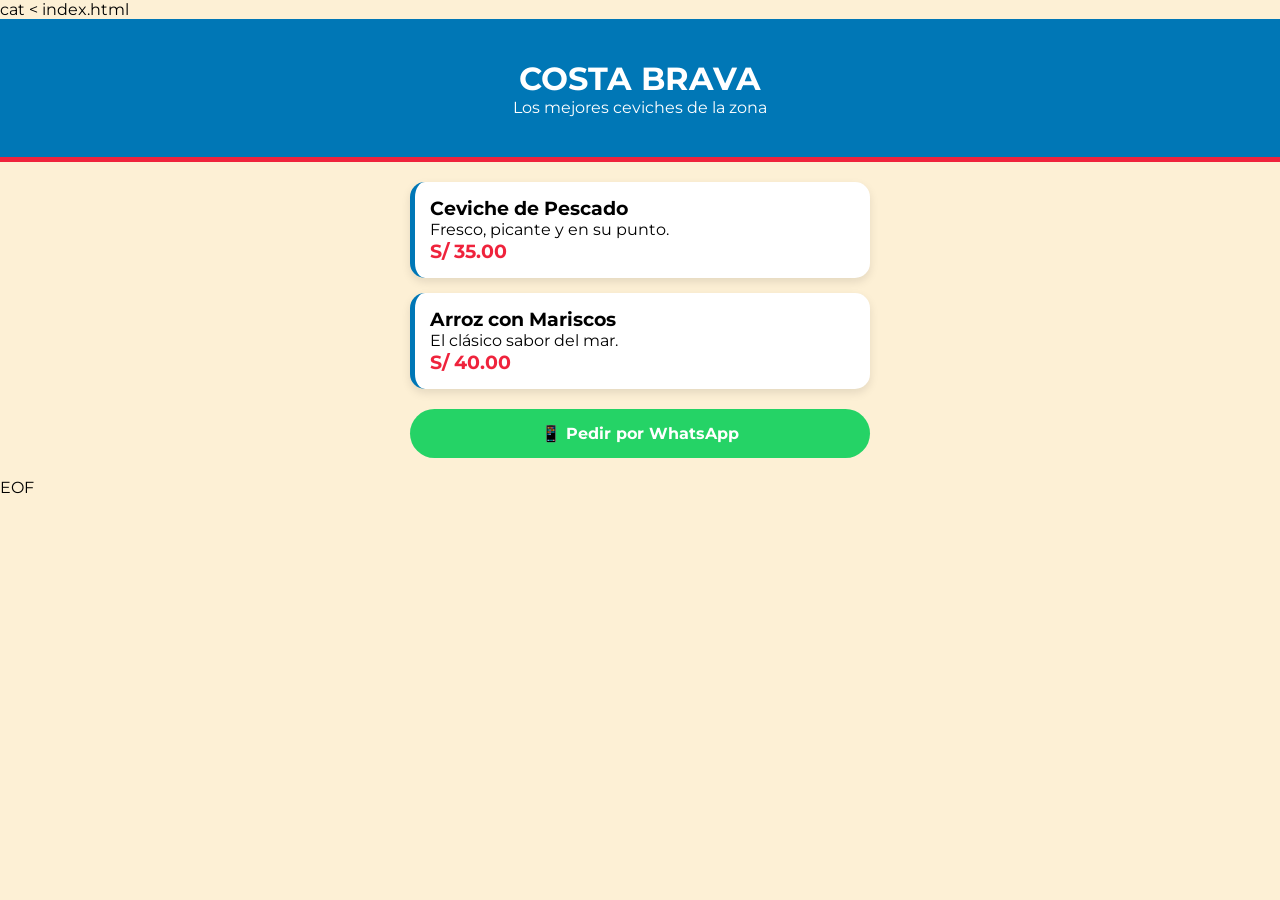
==== cevicheria_costa_brava/index.html @ 4e7a5982 "Añadido cliente Costa Brava" ====
cat <<EOF > index.html
<!DOCTYPE html>
<html lang="es">
<head>
    <meta charset="UTF-8">
    <meta name="viewport" content="width=device-width, initial-scale=1.0">
    <title>Cevichería Costa Brava</title>
    <link href="https://fonts.googleapis.com/css2?family=Montserrat:wght@400;700&display=swap" rel="stylesheet">
    <style>
        :root { --ocean: #0077b6; --sand: #fdf0d5; --coral: #ef233c; }
        * { box-sizing: border-box; margin: 0; padding: 0; }
        body { font-family: 'Montserrat', sans-serif; background-color: var(--sand); }
        header { 
            background: var(--ocean); color: white; padding: 40px 20px; 
            text-align: center; border-bottom: 5px solid var(--coral);
        }
        .container { padding: 20px; max-width: 500px; margin: auto; }
        .product-card { 
            background: white; border-radius: 15px; padding: 15px; 
            margin-bottom: 15px; box-shadow: 0 4px 10px rgba(0,0,0,0.1);
            border-left: 5px solid var(--ocean);
        }
        .price { color: var(--coral); font-weight: bold; font-size: 1.2rem; }
        .whatsapp { 
            display: block; background: #25d366; color: white; 
            text-align: center; padding: 15px; border-radius: 50px; 
            text-decoration: none; font-weight: bold; margin-top: 20px;
        }
    </style>
</head>
<body>
    <header>
        <h1>COSTA BRAVA</h1>
        <p>Los mejores ceviches de la zona</p>
    </header>
    <div class="container">
        <div class="product-card">
            <h3>Ceviche de Pescado</h3>
            <p>Fresco, picante y en su punto.</p>
            <span class="price">S/ 35.00</span>
        </div>
        <div class="product-card">
            <h3>Arroz con Mariscos</h3>
            <p>El clásico sabor del mar.</p>
            <span class="price">S/ 40.00</span>
        </div>
        <a href="#" class="whatsapp">📱 Pedir por WhatsApp</a>
    </div>
</body>
</html>
EOF
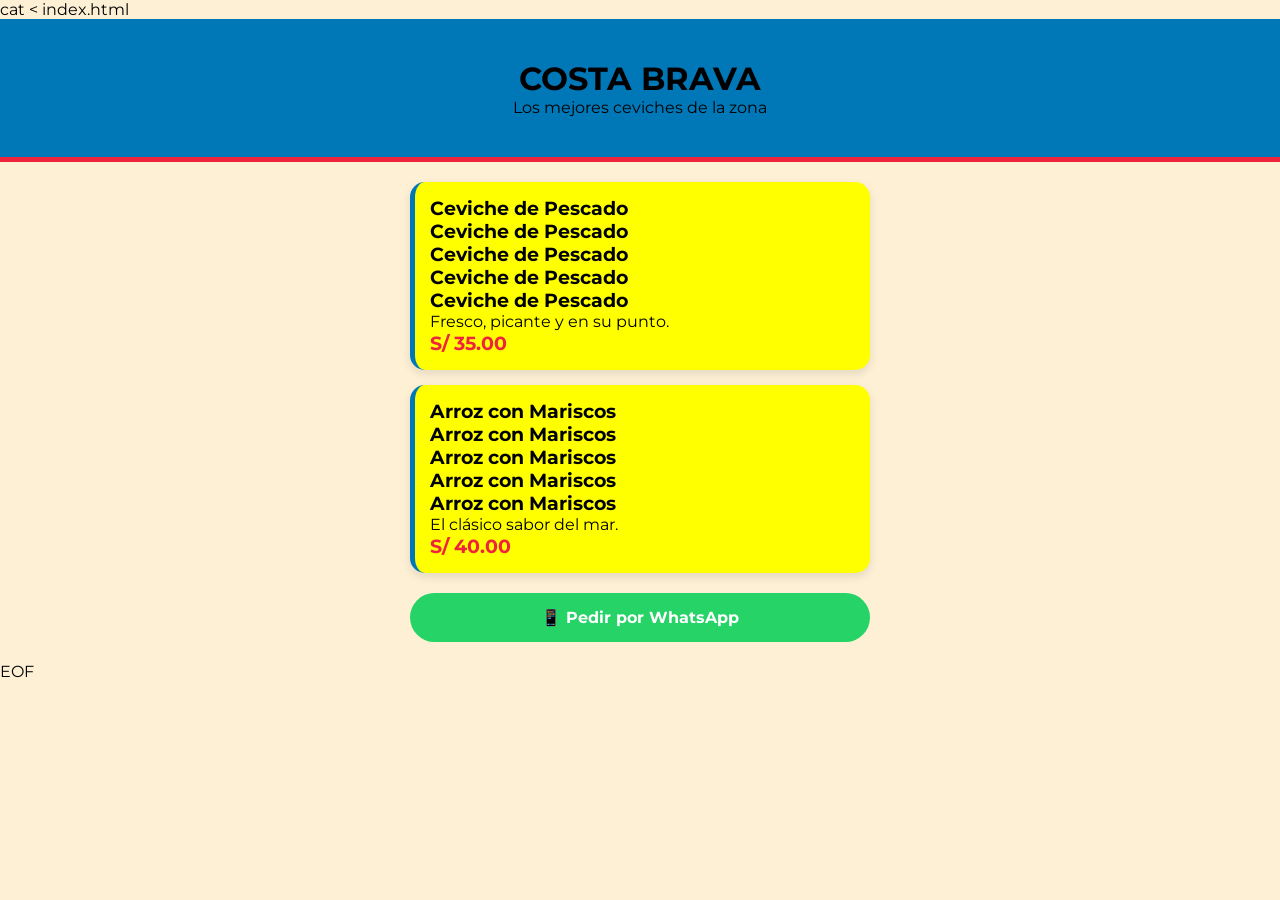
==== commit f4920a30: "Actualizando diseño y fotos de Costa Brava" ====
--- a/cevicheria_costa_brava/index.html
+++ b/cevicheria_costa_brava/index.html
@@ -11,12 +11,12 @@
         * { box-sizing: border-box; margin: 0; padding: 0; }
         body { font-family: 'Montserrat', sans-serif; background-color: var(--sand); }
         header { 
-            background: var(--ocean); color: white; padding: 40px 20px; 
+            background: var(--ocean); color: black; padding: 40px 20px; 
             text-align: center; border-bottom: 5px solid var(--coral);
         }
         .container { padding: 20px; max-width: 500px; margin: auto; }
         .product-card { 
-            background: white; border-radius: 15px; padding: 15px; 
+            background: yellow; border-radius: 15px; padding: 15px; 
             margin-bottom: 15px; box-shadow: 0 4px 10px rgba(0,0,0,0.1);
             border-left: 5px solid var(--ocean);
         }
@@ -36,11 +36,17 @@
     <div class="container">
         <div class="product-card">
             <h3>Ceviche de Pescado</h3>
+		<h3>Ceviche de Pescado</h3><h3>Ceviche de Pescado</h3><h3>Ceviche de Pescado</h3><h3>Ceviche de Pescado</h3>
             <p>Fresco, picante y en su punto.</p>
             <span class="price">S/ 35.00</span>
         </div>
         <div class="product-card">
             <h3>Arroz con Mariscos</h3>
+		<h3>Arroz con Mariscos</h3>
+<h3>Arroz con Mariscos</h3>
+<h3>Arroz con Mariscos</h3>
+<h3>Arroz con Mariscos</h3>
+
             <p>El clásico sabor del mar.</p>
             <span class="price">S/ 40.00</span>
         </div>
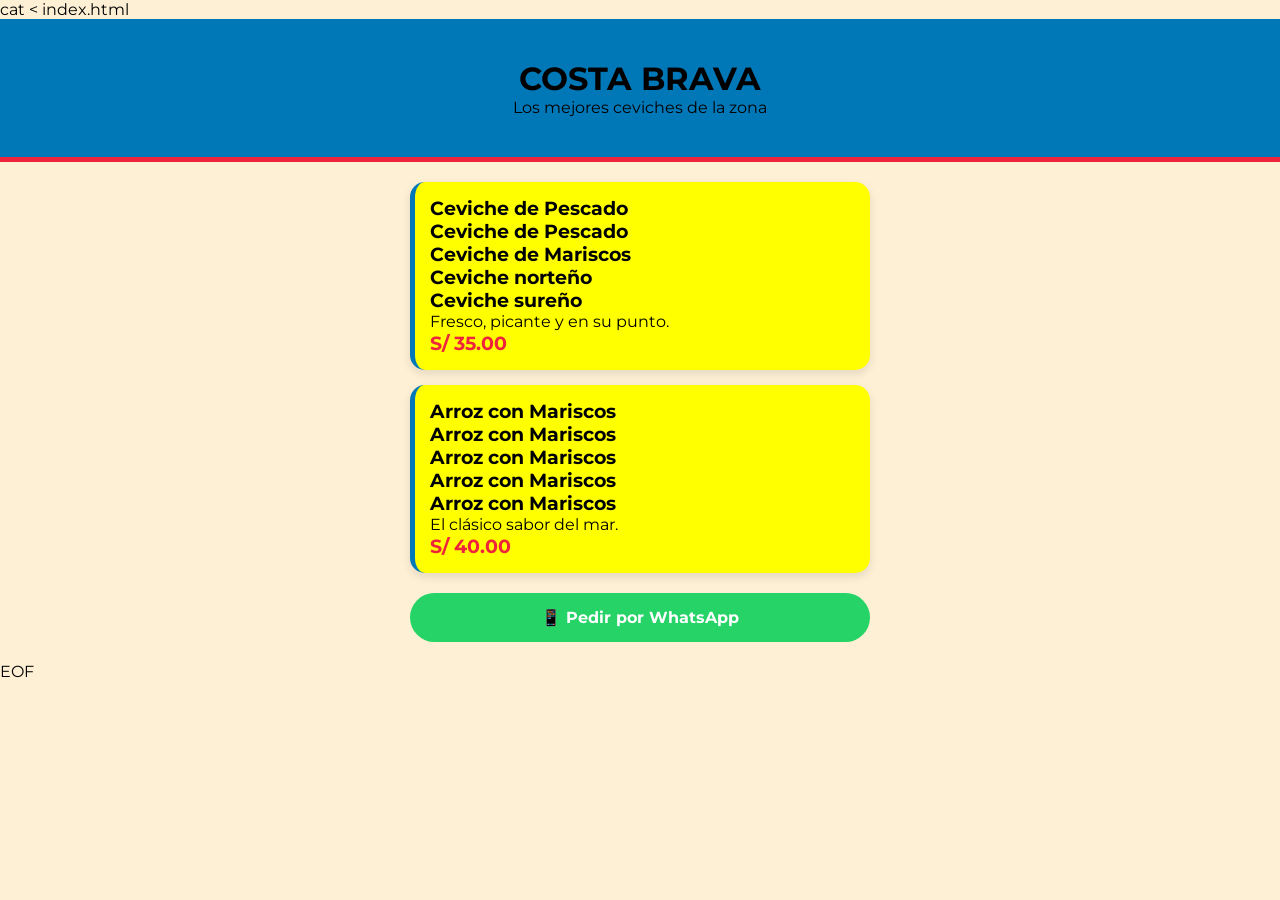
==== commit 1fcb37cc: "Actualización del sistema de menús QR" ====
--- a/cevicheria_costa_brava/index.html
+++ b/cevicheria_costa_brava/index.html
@@ -36,16 +36,16 @@
     <div class="container">
         <div class="product-card">
             <h3>Ceviche de Pescado</h3>
-		<h3>Ceviche de Pescado</h3><h3>Ceviche de Pescado</h3><h3>Ceviche de Pescado</h3><h3>Ceviche de Pescado</h3>
+		<h3>Ceviche de Pescado</h3><h3>Ceviche de Mariscos</h3><h3>Ceviche  norteño</h3><h3>Ceviche sureño</h3>
             <p>Fresco, picante y en su punto.</p>
             <span class="price">S/ 35.00</span>
         </div>
         <div class="product-card">
             <h3>Arroz con Mariscos</h3>
 		<h3>Arroz con Mariscos</h3>
-<h3>Arroz con Mariscos</h3>
-<h3>Arroz con Mariscos</h3>
-<h3>Arroz con Mariscos</h3>
+                <h3>Arroz con Mariscos</h3>
+                <h3>Arroz con Mariscos</h3>
+                <h3>Arroz con Mariscos</h3>
 
             <p>El clásico sabor del mar.</p>
             <span class="price">S/ 40.00</span>
